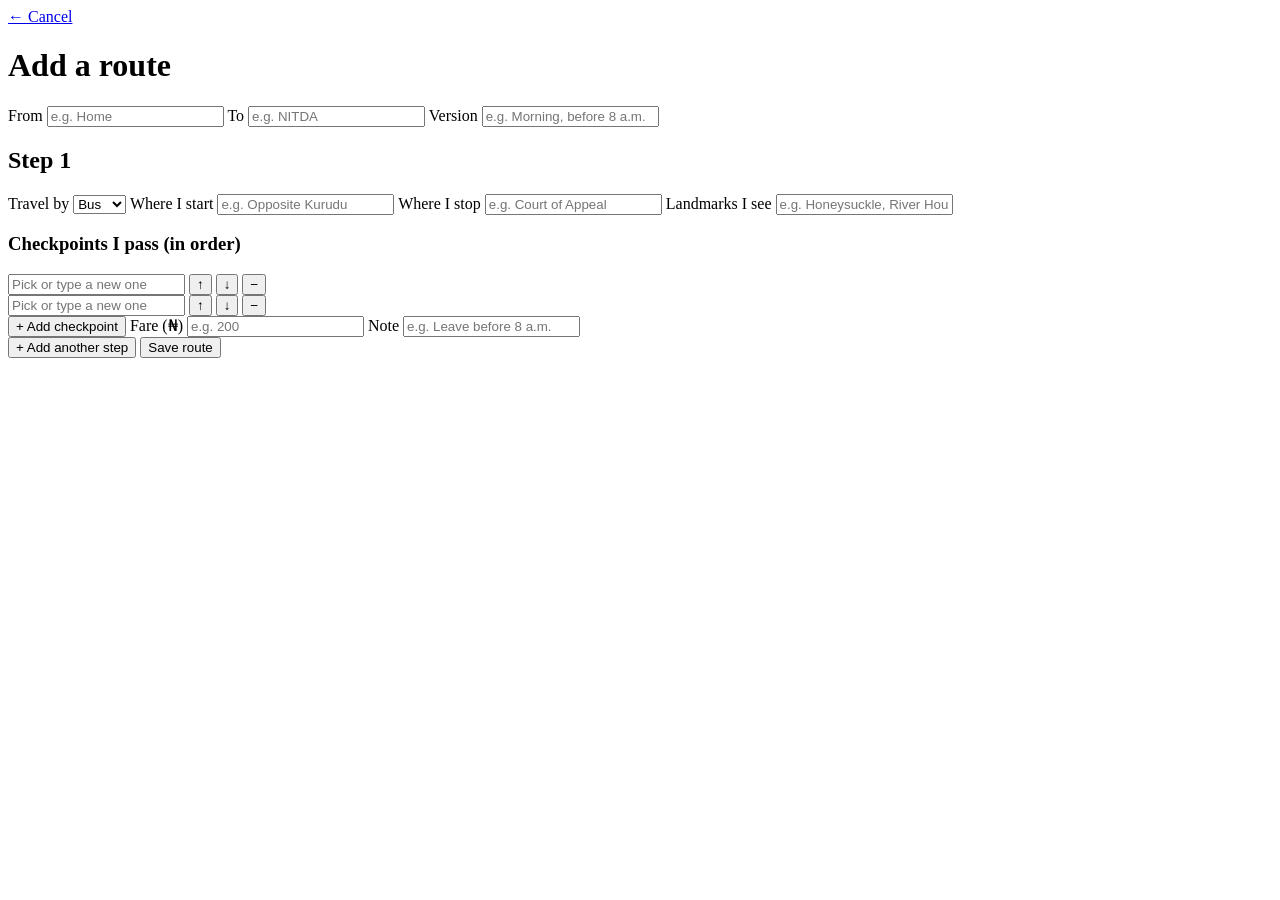
==== add-route.html @ 90945e8e "Added checkpoints and route form" ====
<!DOCTYPE html>
<html lang="en">
<head>
  <meta charset="UTF-8">
  <meta name="viewport" content="width=device-width, initial-scale=1.0">
  <title>My Routes - Add route</title>
  <link rel="stylesheet" href="style.css">
</head>
<body>

  <header>
    <a href="place.html">← Cancel</a>
    <h1>Add a route</h1>
  </header>

  <main>
    <form id="route-form">

      <label for="from">From</label>
      <input type="text" id="from" placeholder="e.g. Home">

      <label for="to">To</label>
      <input type="text" id="to" placeholder="e.g. NITDA">

      <label for="version">Version</label>
      <input type="text" id="version" placeholder="e.g. Morning, before 8 a.m.">

      <section id="step-1">
        <h2>Step 1</h2>

        <label for="mode">Travel by</label>
        <select id="mode">
          <option>Bus</option>
          <option>Keke</option>
          <option>Cab</option>
          <option>Walk</option>
        </select>

        <label for="start">Where I start</label>
        <input type="text" id="start" placeholder="e.g. Opposite Kurudu">

        <label for="stop">Where I stop</label>
        <input type="text" id="stop" placeholder="e.g. Court of Appeal">

        <label for="landmarks">Landmarks I see</label>
        <input type="text" id="landmarks" placeholder="e.g. Honeysuckle, River House">

        <h3>Checkpoints I pass (in order)</h3>

        <div class="checkpoint-row">
          <input type="text" list="saved-checkpoints" placeholder="Pick or type a new one">
          <button type="button">↑</button>
          <button type="button">↓</button>
          <button type="button">−</button>
        </div>

        <div class="checkpoint-row">
          <input type="text" list="saved-checkpoints" placeholder="Pick or type a new one">
          <button type="button">↑</button>
          <button type="button">↓</button>
          <button type="button">−</button>
        </div>

        <datalist id="saved-checkpoints">
          <option value="Karu CBN Junction">
          <option value="Market Square">
          <option value="Kurudu Block Industries">
          <option value="Kurudu Market">
        </datalist>

        <button type="button" id="add-checkpoint-btn">+ Add checkpoint</button>

        <label for="fare">Fare (₦)</label>
        <input type="text" id="fare" inputmode="numeric" placeholder="e.g. 200">

        <label for="note">Note</label>
        <input type="text" id="note" placeholder="e.g. Leave before 8 a.m.">
      </section>

      <button type="button" id="add-step-btn">+ Add another step</button>
      <button type="submit" id="save-route-btn">Save route</button>

    </form>
  </main>

  <script src="script.js"></script>
</body>
</html>
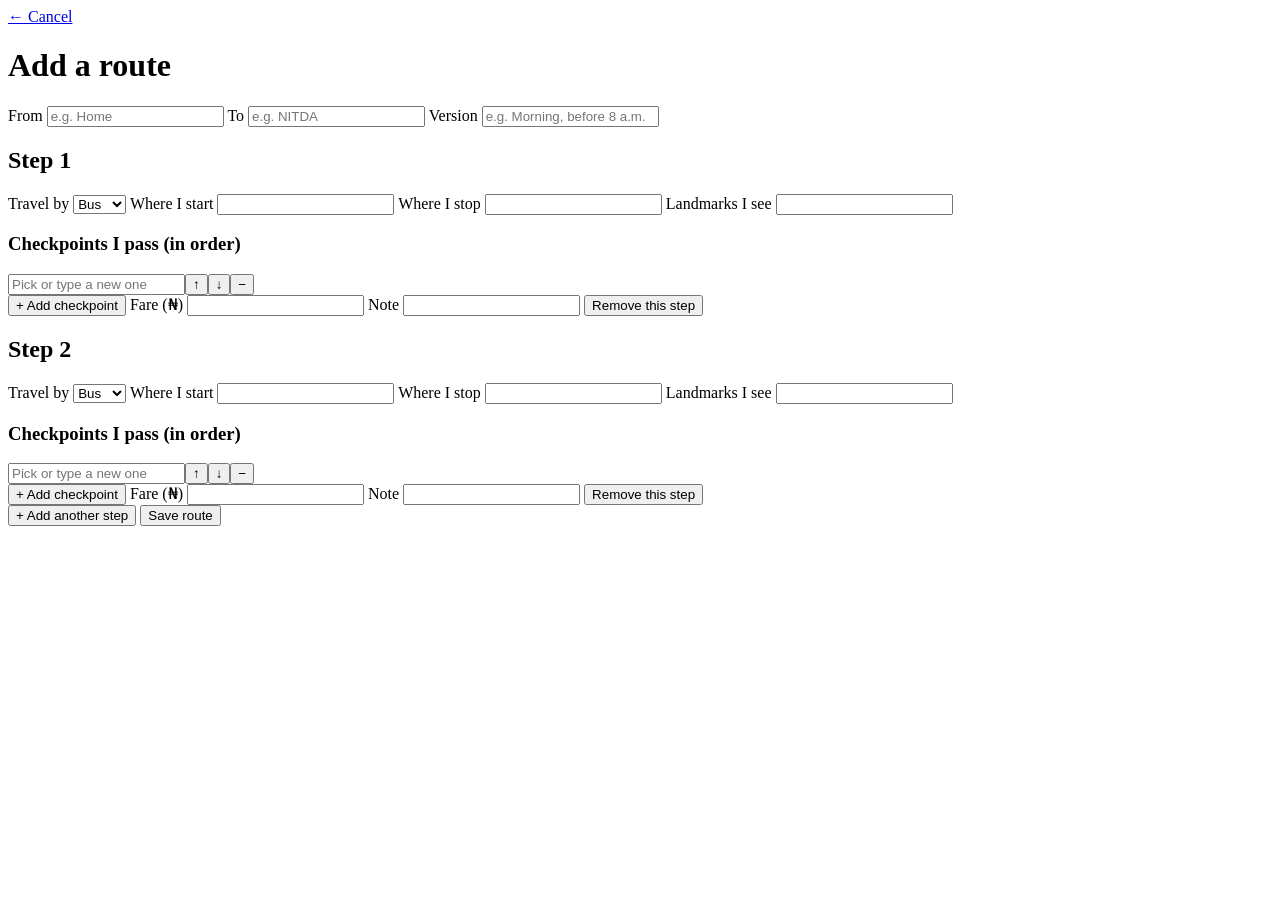
==== commit 9766d40e: "Show step and checkpoint counts" ====
--- a/add-route.html
+++ b/add-route.html
@@ -14,75 +14,68 @@
   </header>
 
   <main>
-    <form id="route-form">
+  <form id="route-form">
 
-      <label for="from">From</label>
-      <input type="text" id="from" placeholder="e.g. Home">
+    <label for="from">From</label>
+    <input type="text" id="from" placeholder="e.g. Home" required>
 
-      <label for="to">To</label>
-      <input type="text" id="to" placeholder="e.g. NITDA">
+    <label for="to">To</label>
+    <input type="text" id="to" placeholder="e.g. NITDA" required>
 
-      <label for="version">Version</label>
-      <input type="text" id="version" placeholder="e.g. Morning, before 8 a.m.">
+    <label for="version">Version</label>
+    <input type="text" id="version" placeholder="e.g. Morning, before 8 a.m.">
 
-      <section id="step-1">
-        <h2>Step 1</h2>
+    <div id="steps-container"></div>
 
-        <label for="mode">Travel by</label>
-        <select id="mode">
+    <button type="button" id="add-step-btn">+ Add another step</button>
+    <button type="submit" id="save-route-btn">Save route</button>
+
+  </form>
+
+  <datalist id="saved-checkpoints"></datalist>
+
+  <template id="step-template">
+    <section class="step">
+      <h2 class="step-title"></h2>
+
+      <label>Travel by
+        <select class="step-mode">
           <option>Bus</option>
           <option>Keke</option>
           <option>Cab</option>
           <option>Walk</option>
         </select>
+      </label>
 
-        <label for="start">Where I start</label>
-        <input type="text" id="start" placeholder="e.g. Opposite Kurudu">
+      <label>Where I start
+        <input type="text" class="step-start">
+      </label>
 
-        <label for="stop">Where I stop</label>
-        <input type="text" id="stop" placeholder="e.g. Court of Appeal">
+      <label>Where I stop
+        <input type="text" class="step-stop">
+      </label>
 
-        <label for="landmarks">Landmarks I see</label>
-        <input type="text" id="landmarks" placeholder="e.g. Honeysuckle, River House">
+      <label>Landmarks I see
+        <input type="text" class="step-landmarks">
+      </label>
 
-        <h3>Checkpoints I pass (in order)</h3>
+      <h3>Checkpoints I pass (in order)</h3>
+      <div class="checkpoints"></div>
+      <button type="button" class="add-checkpoint-btn">+ Add checkpoint</button>
 
-        <div class="checkpoint-row">
-          <input type="text" list="saved-checkpoints" placeholder="Pick or type a new one">
-          <button type="button">↑</button>
-          <button type="button">↓</button>
-          <button type="button">−</button>
-        </div>
+      <label>Fare (₦)
+        <input type="text" inputmode="numeric" class="step-fare">
+      </label>
 
-        <div class="checkpoint-row">
-          <input type="text" list="saved-checkpoints" placeholder="Pick or type a new one">
-          <button type="button">↑</button>
-          <button type="button">↓</button>
-          <button type="button">−</button>
-        </div>
+      <label>Note
+        <input type="text" class="step-note">
+      </label>
 
-        <datalist id="saved-checkpoints">
-          <option value="Karu CBN Junction">
-          <option value="Market Square">
-          <option value="Kurudu Block Industries">
-          <option value="Kurudu Market">
-        </datalist>
+      <button type="button" class="remove-step-btn">Remove this step</button>
+    </section>
+  </template>
+</main>
 
-        <button type="button" id="add-checkpoint-btn">+ Add checkpoint</button>
-
-        <label for="fare">Fare (₦)</label>
-        <input type="text" id="fare" inputmode="numeric" placeholder="e.g. 200">
-
-        <label for="note">Note</label>
-        <input type="text" id="note" placeholder="e.g. Leave before 8 a.m.">
-      </section>
-
-      <button type="button" id="add-step-btn">+ Add another step</button>
-      <button type="submit" id="save-route-btn">Save route</button>
-
-    </form>
-  </main>
-
-  <script src="script.js"></script>
+<script src="script.js"></script>
 </body>
 </html>
